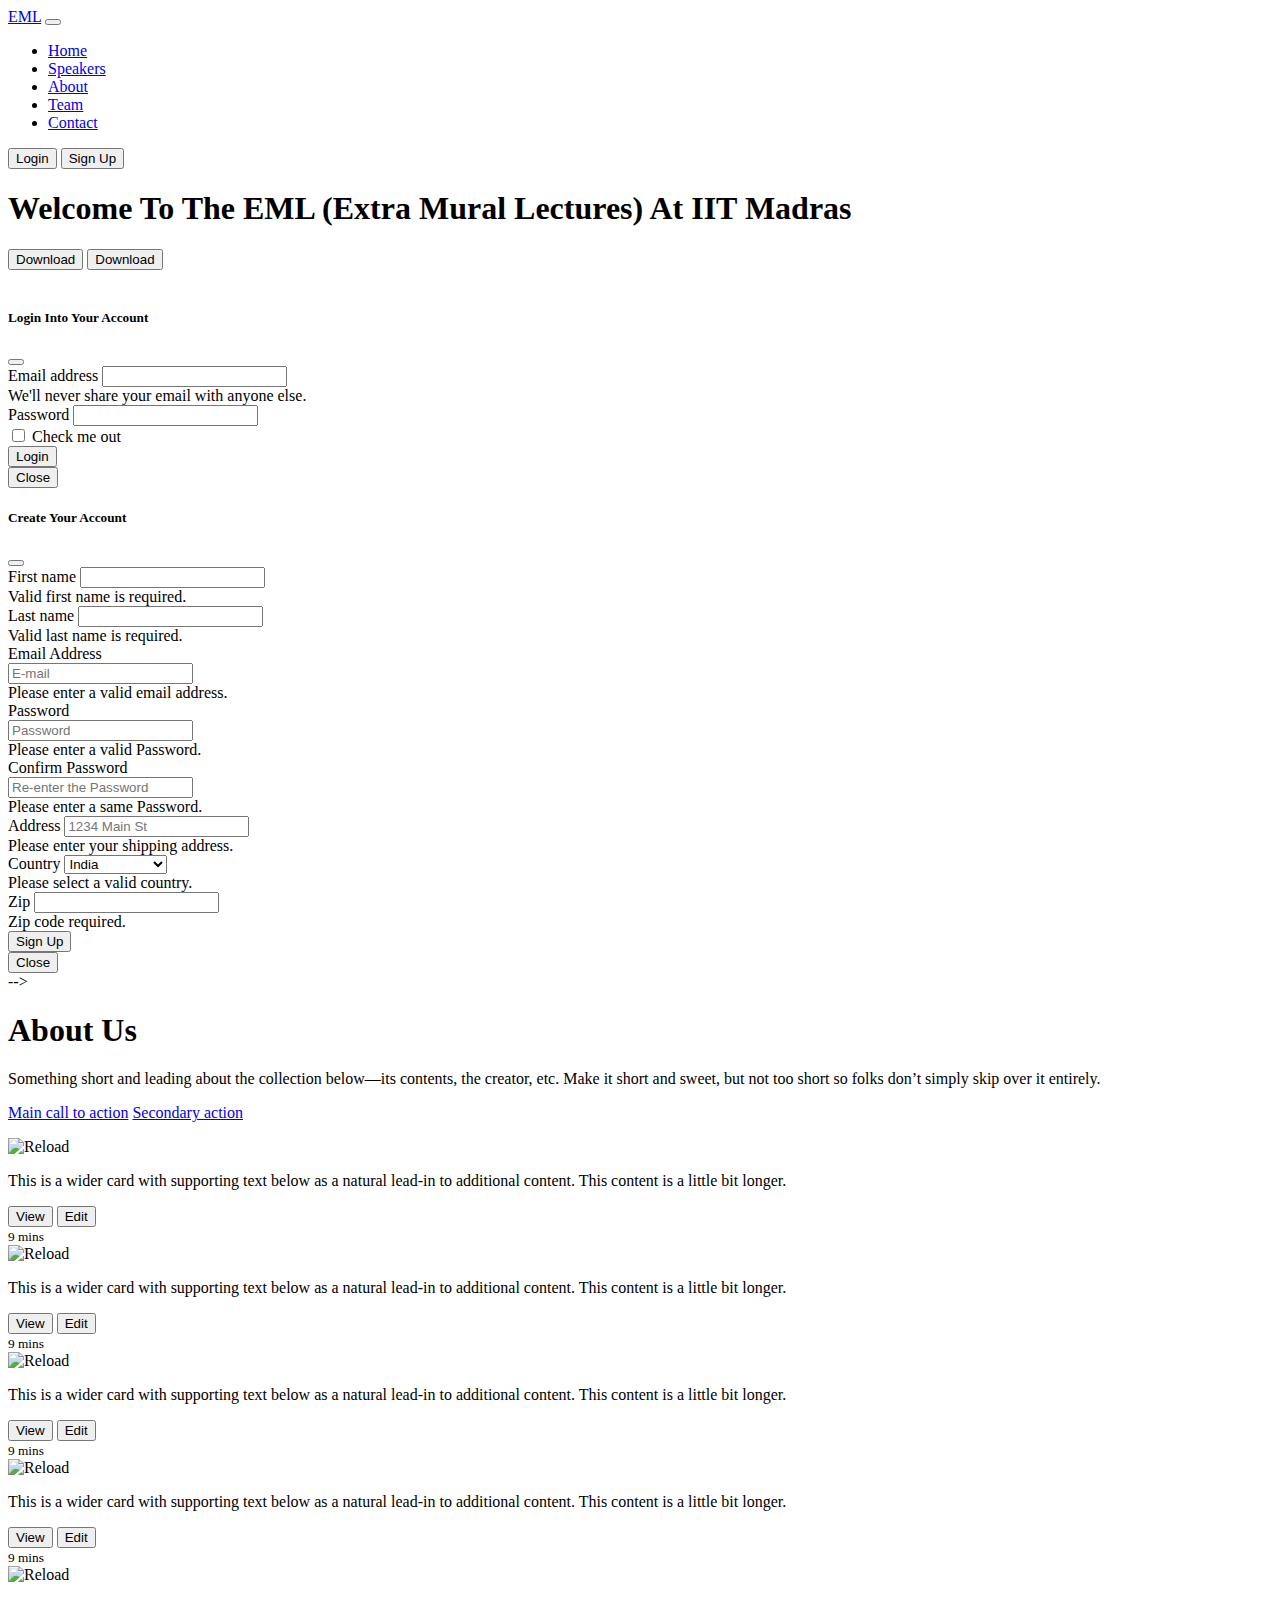
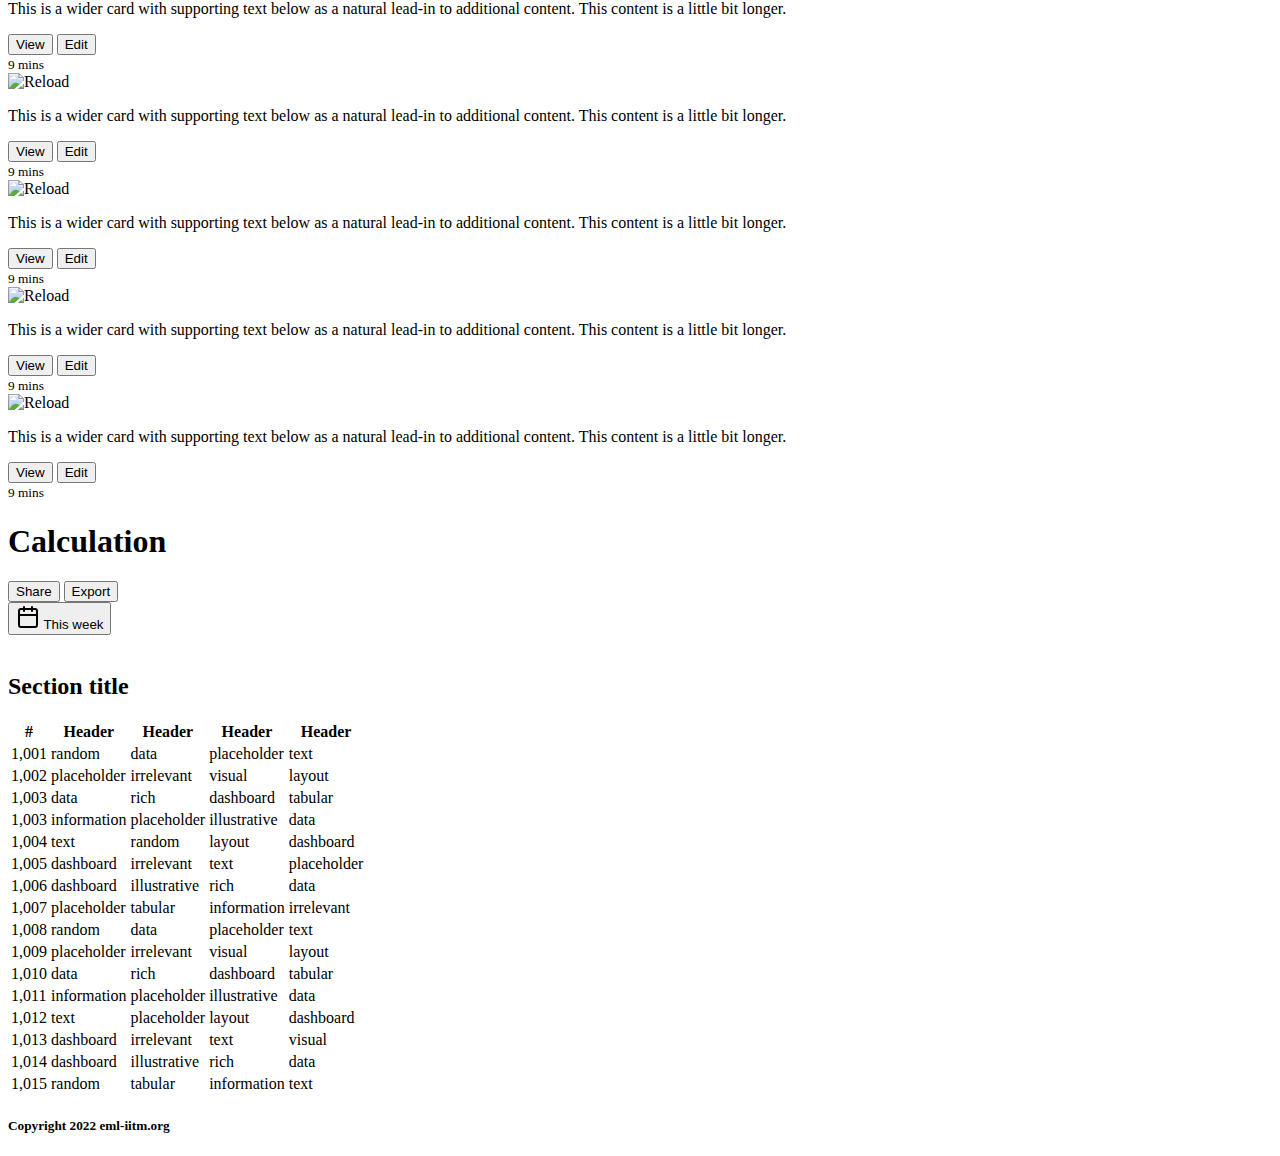
==== abouteml.html @ 74f58515 "Add files via upload" ====
<!doctype html>
<html lang="en">

<head>
    <meta charset="utf-8">
    <meta name="viewport" content="width=device-width, initial-scale=1">
    <meta name="description" content="">
    <meta name="author" content="Mark Otto, Jacob Thornton, and Bootstrap contributors">
    <meta name="generator" content="Hugo 0.101.0">
    <title>About Page</title>

    <!-- Bootstrap Get Started -->
    <link href="https://cdn.jsdelivr.net/npm/bootstrap@5.2.0/dist/css/bootstrap.min.css" rel="stylesheet"
        integrity="sha384-gH2yIJqKdNHPEq0n4Mqa/HGKIhSkIHeL5AyhkYV8i59U5AR6csBvApHHNl/vI1Bx" crossorigin="anonymous">

    <!-- CSS stylesheet -->
    <link rel="stylesheet" href="../Bootstrap/css/eml.css">

    <!-- JS script -->
    <script src="../Bootstrap/js/eml.js"></script>

    <!-- Google Fonts -->
    <style>
        @import url('https://fonts.googleapis.com/css2?family=Jost:wght@100&family=Montserrat:wght@100;900&family=Ubuntu:wght@500&display=swap');
    </style>

    <!-- Font Awesome Get Started -->
    <script src="https://kit.fontawesome.com/ee0eabc23c.js" crossorigin="anonymous"></script>

    <style>
        .bd-placeholder-img {
            font-size: 1.125rem;
            text-anchor: middle;
            -webkit-user-select: none;
            -moz-user-select: none;
            user-select: none;
        }

        @media (min-width: 768px) {
            .bd-placeholder-img-lg {
                font-size: 3.5rem;
            }
        }

        .b-example-divider {
            height: 3rem;
            background-color: rgba(0, 0, 0, .1);
            border: solid rgba(0, 0, 0, .15);
            border-width: 1px 0;
            box-shadow: inset 0 .5em 1.5em rgba(0, 0, 0, .1), inset 0 .125em .5em rgba(0, 0, 0, .15);
        }

        .b-example-vr {
            flex-shrink: 0;
            width: 1.5rem;
            height: 100vh;
        }

        .bi {
            vertical-align: -.125em;
            fill: currentColor;
        }

        .nav-scroller {
            position: relative;
            z-index: 2;
            height: 2.75rem;
            overflow-y: hidden;
        }

        .nav-scroller .nav {
            display: flex;
            flex-wrap: nowrap;
            padding-bottom: 1rem;
            margin-top: -1px;
            overflow-x: auto;
            text-align: center;
            white-space: nowrap;
            -webkit-overflow-scrolling: touch;
        }
    </style>


</head>

<body>
    <section id="title">
        <div class="container-fluid">

            <nav class="navbar navbar-expand-md navbar-dark">
                <a class="navbar-brand" href="#">EML</a>
                <span id="time"></span>
                <button class="navbar-toggler" type="button" data-bs-toggle="collapse"
                    data-bs-target="#navbarSupportedContent" aria-controls="navbarSupportedContent"
                    aria-expanded="false" aria-label="Toggle navigation">
                    <span class="navbar-toggler-icon"></span>
                </button>
                <div class="collapse navbar-collapse" id="navbarSupportedContent">
                    <ul class="navbar-nav ms-auto">
                        <li class="nav-item"><a class="nav-link" href="./index.html">Home</a></li>
                        <li class="nav-item"><a class="nav-link" href="./speakereml.html">Speakers</a></li>
                        <li class="nav-item"><a class="nav-link active" href="./abouteml.html">About</a></li>
                        <li class="nav-item"><a class="nav-link" href="./teameml.html">Team</a></li>
                        <li class="nav-item"><a class="nav-link" href="./contacteml.html">Contact</a></li>
                    </ul>
                </div>
                <div class="button d-flex ms-auto">
                    <button data-bs-toggle="modal" data-bs-target="#login" class=" btn btn-outline-info">Login</button>
                    <button data-bs-toggle="modal" data-bs-target="#signup" class=" btn btn-sm btn-dark mx-2">Sign Up</button>
                </div>
            </nav>



            <div class=" row">
                <div class="col-lg-6">
                    <h1>Welcome To The EML (Extra Mural Lectures) At IIT Madras</h1>
                    <button class="btn btn-lg btn-dark btn-dowload"><i class="fa-brands fa-windows"></i>
                        Download</button>
                    <button class="btn btn-lg btn-outline-light btn-dowload"><i class="fa-brands fa-google-play"></i>
                        Download</button>

                </div>
                <div class="col-lg-6">
                    <img class="title-img" src="../Bootstrap/photos/eml logo.png" alt="">
                </div>
            </div>
        </div>
    </section>

  <!-- Modal -->
  <div class="modal fade" id="login" tabindex="-1" aria-labelledby="exampleModalLabel" aria-hidden="true">
    <div class="modal-dialog">
      <div class="modal-content">
        <div class="modal-header">
          <h5 class="modal-title" id="exampleModalLabel">Login Into Your Account</h5>
          <button type="button" class="btn-close" data-bs-dismiss="modal" aria-label="Close"></button>
        </div>
        <div class="modal-body">
          <form>
            <div class="mb-3">
              <label for="exampleInputEmail1" class="form-label">Email address</label>
              <input type="email" class="form-control" id="exampleInputEmail1" aria-describedby="emailHelp">
              <div id="emailHelp" class="form-text">We'll never share your email with anyone else.</div>
            </div>
            <div class="mb-3">
              <label for="exampleInputPassword1" class="form-label">Password</label>
              <input type="password" class="form-control" id="exampleInputPassword1">
            </div>
            <div class="mb-3 form-check">
              <input type="checkbox" class="form-check-input" id="exampleCheck1">
              <label class="form-check-label" for="exampleCheck1">Check me out</label>
            </div>
            <button type="submit" class="btn btn-block btn-primary">Login</button>
          </form>
        </div>
        <div class="modal-footer">
          <button type="button" class="btn btn-secondary" data-bs-dismiss="modal">Close</button>
        </div>
      </div>
    </div>
  </div>

  <!-- Modal Sign Up -->
  <div class="modal fade" id="signup" tabindex="-1" aria-labelledby="exampleModalLabel" aria-hidden="true">
    <div class="modal-dialog">
      <div class="modal-content">
        <div class="modal-header">
          <h5 class="modal-title" id="exampleModalLabel">Create Your Account</h5>
          <button type="button" class="btn-close" data-bs-dismiss="modal" aria-label="Close"></button>
        </div>
        <div class="modal-body">
          <div class="row g-3">
            <div class="col-sm-6">
              <label for="firstName" class="form-label">First name</label>
              <input type="text" class="form-control" id="firstName" placeholder="" value="" required="">
              <div class="invalid-feedback">
                Valid first name is required.
              </div>
            </div>

            <div class="col-sm-6">
              <label for="lastName" class="form-label">Last name</label>
              <input type="text" class="form-control" id="lastName" placeholder="" value="" required="">
              <div class="invalid-feedback">
                Valid last name is required.
              </div>
            </div>

            <div class="col-12">
              <label for="username" class="form-label">Email Address</label>
              <div class="input-group has-validation">
                <input type="email" class="form-control" id="username" placeholder="E-mail" required="">
                <div class="invalid-feedback">
                  Please enter a valid email address.
                </div>
              </div>
            </div>
            <div class="col-12">
              <label for="username" class="form-label">Password</label>
              <div class="input-group has-validation">
                <input type="email" class="form-control" id="username" placeholder="Password" required="">
                <div class="invalid-feedback">
                  Please enter a valid Password.
                </div>
              </div>
            </div>
            <div class="col-12">
              <label for="username" class="form-label">Confirm Password</label>
              <div class="input-group has-validation">
                <input type="email" class="form-control" id="username" placeholder="Re-enter the Password" required="">
                <div class="invalid-feedback">
                  Please enter a same Password.
                </div>
              </div>
            </div>
            <div class="col-12">
              <label for="address" class="form-label">Address</label>
              <input type="text" class="form-control" id="address" placeholder="1234 Main St" required="">
              <div class="invalid-feedback">
                Please enter your shipping address.
              </div>
            </div>

            <div class="col-md-5">
              <label for="country" class="form-label">Country</label>
              <select class="form-select" id="country" required="">
                <option value="">India</option>
                <option>United States</option>
                <option>England</option>
                <option>China</option>
                <option>Russian</option>
              </select>
              <div class="invalid-feedback">
                Please select a valid country.
              </div>
            </div>
            <div class="col-md-3">
              <label for="zip" class="form-label">Zip</label>
              <input type="text" class="form-control" id="zip" placeholder="" required="">
              <div class="invalid-feedback">
                Zip code required.
              </div>
            </div>
          </div>
          <button class="btn btn-block btn-primary my-1">Sign Up</button>
        </div>
        <div class="modal-footer">
          <button type="button" class="btn btn-secondary" data-bs-dismiss="modal">Close</button>
        </div>
      </div>
    </div>
  </div> -->

    <main>

        <section class="py-5 text-center container">
            <div class="row py-lg-5">
                <div class="col-lg-6 col-md-8 mx-auto">
                    <h1 class="fw-light">About Us</h1>
                    <p class="lead text-muted">Something short and leading about the collection below—its contents, the
                        creator, etc. Make it short and sweet, but not too short so folks don’t simply skip over it
                        entirely.</p>
                    <p>
                        <a href="#" class="btn btn-primary my-2">Main call to action</a>
                        <a href="#" class="btn btn-secondary my-2">Secondary action</a>
                    </p>
                </div>
            </div>
        </section>

        <div class="album py-5 bg-light">
            <div class="container">

                <div class="row row-cols-1 row-cols-sm-2 row-cols-md-3 g-3">
                    <div class="col">
                        <div class="card shadow-sm">
                            <img src="https://source.unsplash.com/1400x875/?iit" alt="Reload">

                            <div class="card-body">
                                <p class="card-text">This is a wider card with supporting text below as a natural
                                    lead-in to additional content. This content is a little bit longer.</p>
                                <div class="d-flex justify-content-between align-items-center">
                                    <div class="btn-group">
                                        <button type="button" class="btn btn-sm btn-outline-secondary">View</button>
                                        <button type="button" class="btn btn-sm btn-outline-secondary">Edit</button>
                                    </div>
                                    <small class="text-muted">9 mins</small>
                                </div>
                            </div>
                        </div>
                    </div>
                    <div class="col">
                        <div class="card shadow-sm">
                        
                            <img src="https://source.unsplash.com/1400x875/?building" alt="Reload">
                            <div class="card-body">
                                <p class="card-text">This is a wider card with supporting text below as a natural
                                    lead-in to additional content. This content is a little bit longer.</p>
                                <div class="d-flex justify-content-between align-items-center">
                                    <div class="btn-group">
                                        <button type="button" class="btn btn-sm btn-outline-secondary">View</button>
                                        <button type="button" class="btn btn-sm btn-outline-secondary">Edit</button>
                                    </div>
                                    <small class="text-muted">9 mins</small>
                                </div>
                            </div>
                        </div>
                    </div>
                    <div class="col">
                        <div class="card shadow-sm">
                            <img src="https://source.unsplash.com/1400x875/?student" alt="Reload">

                            <div class="card-body">
                                <p class="card-text">This is a wider card with supporting text below as a natural
                                    lead-in to additional content. This content is a little bit longer.</p>
                                <div class="d-flex justify-content-between align-items-center">
                                    <div class="btn-group">
                                        <button type="button" class="btn btn-sm btn-outline-secondary">View</button>
                                        <button type="button" class="btn btn-sm btn-outline-secondary">Edit</button>
                                    </div>
                                    <small class="text-muted">9 mins</small>
                                </div>
                            </div>
                        </div>
                    </div>

                    <div class="col">
                        <div class="card shadow-sm">
                            <img src="https://source.unsplash.com/1400x875/?nit" alt="Reload">

                            <div class="card-body">
                                <p class="card-text">This is a wider card with supporting text below as a natural
                                    lead-in to additional content. This content is a little bit longer.</p>
                                <div class="d-flex justify-content-between align-items-center">
                                    <div class="btn-group">
                                        <button type="button" class="btn btn-sm btn-outline-secondary">View</button>
                                        <button type="button" class="btn btn-sm btn-outline-secondary">Edit</button>
                                    </div>
                                    <small class="text-muted">9 mins</small>
                                </div>
                            </div>
                        </div>
                    </div>
                    <div class="col">
                        <div class="card shadow-sm">
                            <img src="https://source.unsplash.com/1400x875/?leader" alt="Reload">
                            <div class="card-body">
                                <p class="card-text">This is a wider card with supporting text below as a natural
                                    lead-in to additional content. This content is a little bit longer.</p>
                                <div class="d-flex justify-content-between align-items-center">
                                    <div class="btn-group">
                                        <button type="button" class="btn btn-sm btn-outline-secondary">View</button>
                                        <button type="button" class="btn btn-sm btn-outline-secondary">Edit</button>
                                    </div>
                                    <small class="text-muted">9 mins</small>
                                </div>
                            </div>
                        </div>
                    </div>
                    <div class="col">
                        <div class="card shadow-sm">
                            <img src="https://source.unsplash.com/1400x875/?team" alt="Reload">

                            <div class="card-body">
                                <p class="card-text">This is a wider card with supporting text below as a natural
                                    lead-in to additional content. This content is a little bit longer.</p>
                                <div class="d-flex justify-content-between align-items-center">
                                    <div class="btn-group">
                                        <button type="button" class="btn btn-sm btn-outline-secondary">View</button>
                                        <button type="button" class="btn btn-sm btn-outline-secondary">Edit</button>
                                    </div>
                                    <small class="text-muted">9 mins</small>
                                </div>
                            </div>
                        </div>
                    </div>

                    <div class="col">
                        <div class="card shadow-sm">
                            <img src="https://source.unsplash.com/1400x875/?computer" alt="Reload">
                            <div class="card-body">
                                <p class="card-text">This is a wider card with supporting text below as a natural
                                    lead-in to additional content. This content is a little bit longer.</p>
                                <div class="d-flex justify-content-between align-items-center">
                                    <div class="btn-group">
                                        <button type="button" class="btn btn-sm btn-outline-secondary">View</button>
                                        <button type="button" class="btn btn-sm btn-outline-secondary">Edit</button>
                                    </div>
                                    <small class="text-muted">9 mins</small>
                                </div>
                            </div>
                        </div>
                    </div>
                    <div class="col">
                        <div class="card shadow-sm">
                            <img src="https://source.unsplash.com/1400x875/?people" alt="Reload">
                            <div class="card-body">
                                <p class="card-text">This is a wider card with supporting text below as a natural
                                    lead-in to additional content. This content is a little bit longer.</p>
                                <div class="d-flex justify-content-between align-items-center">
                                    <div class="btn-group">
                                        <button type="button" class="btn btn-sm btn-outline-secondary">View</button>
                                        <button type="button" class="btn btn-sm btn-outline-secondary">Edit</button>
                                    </div>
                                    <small class="text-muted">9 mins</small>
                                </div>
                            </div>
                        </div>
                    </div>
                    <div class="col">
                        <div class="card shadow-sm">
                            <img src="https://source.unsplash.com/1400x875/?books" alt="Reload">

                            <div class="card-body">
                                <p class="card-text">This is a wider card with supporting text below as a natural
                                    lead-in to additional content. This content is a little bit longer.</p>
                                <div class="d-flex justify-content-between align-items-center">
                                    <div class="btn-group">
                                        <button type="button" class="btn btn-sm btn-outline-secondary">View</button>
                                        <button type="button" class="btn btn-sm btn-outline-secondary">Edit</button>
                                    </div>
                                    <small class="text-muted">9 mins</small>
                                </div>
                            </div>
                        </div>
                    </div>
                </div>
            </div>
        </div>

    </main>

    <main class="col-md-9 ms-sm-auto col-lg-10 px-md-4"><div class="chartjs-size-monitor"><div class="chartjs-size-monitor-expand"><div class=""></div></div><div class="chartjs-size-monitor-shrink"><div class=""></div></div></div>
        <div class="d-flex justify-content-between flex-wrap flex-md-nowrap align-items-center pt-3 pb-2 mb-3 border-bottom">
          <h1 class="h2">Calculation</h1>
          <div class="btn-toolbar mb-2 mb-md-0">
            <div class="btn-group me-2">
              <button type="button" class="btn btn-sm btn-outline-secondary">Share</button>
              <button type="button" class="btn btn-sm btn-outline-secondary">Export</button>
            </div>
            <button type="button" class="btn btn-sm btn-outline-secondary dropdown-toggle">
              <svg xmlns="http://www.w3.org/2000/svg" width="24" height="24" viewBox="0 0 24 24" fill="none" stroke="currentColor" stroke-width="2" stroke-linecap="round" stroke-linejoin="round" class="feather feather-calendar align-text-bottom" aria-hidden="true"><rect x="3" y="4" width="18" height="18" rx="2" ry="2"></rect><line x1="16" y1="2" x2="16" y2="6"></line><line x1="8" y1="2" x2="8" y2="6"></line><line x1="3" y1="10" x2="21" y2="10"></line></svg>
              This week
            </button>
          </div>
        </div>
  
        <img src="https://source.unsplash.com/1200x300/?graph" alt="">
  
        <h2>Section title</h2>
        <div class="table-responsive">
          <table class="table table-striped table-sm">
            <thead>
              <tr>
                <th scope="col">#</th>
                <th scope="col">Header</th>
                <th scope="col">Header</th>
                <th scope="col">Header</th>
                <th scope="col">Header</th>
              </tr>
            </thead>
            <tbody>
              <tr>
                <td>1,001</td>
                <td>random</td>
                <td>data</td>
                <td>placeholder</td>
                <td>text</td>
              </tr>
              <tr>
                <td>1,002</td>
                <td>placeholder</td>
                <td>irrelevant</td>
                <td>visual</td>
                <td>layout</td>
              </tr>
              <tr>
                <td>1,003</td>
                <td>data</td>
                <td>rich</td>
                <td>dashboard</td>
                <td>tabular</td>
              </tr>
              <tr>
                <td>1,003</td>
                <td>information</td>
                <td>placeholder</td>
                <td>illustrative</td>
                <td>data</td>
              </tr>
              <tr>
                <td>1,004</td>
                <td>text</td>
                <td>random</td>
                <td>layout</td>
                <td>dashboard</td>
              </tr>
              <tr>
                <td>1,005</td>
                <td>dashboard</td>
                <td>irrelevant</td>
                <td>text</td>
                <td>placeholder</td>
              </tr>
              <tr>
                <td>1,006</td>
                <td>dashboard</td>
                <td>illustrative</td>
                <td>rich</td>
                <td>data</td>
              </tr>
              <tr>
                <td>1,007</td>
                <td>placeholder</td>
                <td>tabular</td>
                <td>information</td>
                <td>irrelevant</td>
              </tr>
              <tr>
                <td>1,008</td>
                <td>random</td>
                <td>data</td>
                <td>placeholder</td>
                <td>text</td>
              </tr>
              <tr>
                <td>1,009</td>
                <td>placeholder</td>
                <td>irrelevant</td>
                <td>visual</td>
                <td>layout</td>
              </tr>
              <tr>
                <td>1,010</td>
                <td>data</td>
                <td>rich</td>
                <td>dashboard</td>
                <td>tabular</td>
              </tr>
              <tr>
                <td>1,011</td>
                <td>information</td>
                <td>placeholder</td>
                <td>illustrative</td>
                <td>data</td>
              </tr>
              <tr>
                <td>1,012</td>
                <td>text</td>
                <td>placeholder</td>
                <td>layout</td>
                <td>dashboard</td>
              </tr>
              <tr>
                <td>1,013</td>
                <td>dashboard</td>
                <td>irrelevant</td>
                <td>text</td>
                <td>visual</td>
              </tr>
              <tr>
                <td>1,014</td>
                <td>dashboard</td>
                <td>illustrative</td>
                <td>rich</td>
                <td>data</td>
              </tr>
              <tr>
                <td>1,015</td>
                <td>random</td>
                <td>tabular</td>
                <td>information</td>
                <td>text</td>
              </tr>
            </tbody>
          </table>
        </div>
      </main>

    <section id="footer">
        <a target="_blank" href="www.facebook.com"> <i class="fa-brands fa-facebook fa-2x"></i></a>
        <a target="_blank" href="www.instagram.com"> <i class="fa-brands fa-instagram fa-2x"></i></a>
        <a target="_blank" href="www.twitter.com"> <i class="fa-brands fa-twitter fa-2x"></i></a>
        <a target="_blank" href="www.gmail.com"><i class="fa-solid fa-envelope fa-2x"></i></a>
        <a target="_blank" href="www.whatsappweb.com"> <i class="fa-brands fa-whatsapp fa-2x"></i></a>
        <h5><i class="fa-solid fa-copyright"></i> Copyright 2022 eml-iitm.org</h5>
    </section>

    <script src="../assets/dist/js/bootstrap.bundle.min.js"></script>


</body>
<!-- Bootstrap Script -->
<script src="https://cdn.jsdelivr.net/npm/bootstrap@5.2.0/dist/js/bootstrap.bundle.min.js"
  integrity="sha384-A3rJD856KowSb7dwlZdYEkO39Gagi7vIsF0jrRAoQmDKKtQBHUuLZ9AsSv4jD4Xa" crossorigin="anonymous"></script>
</html>
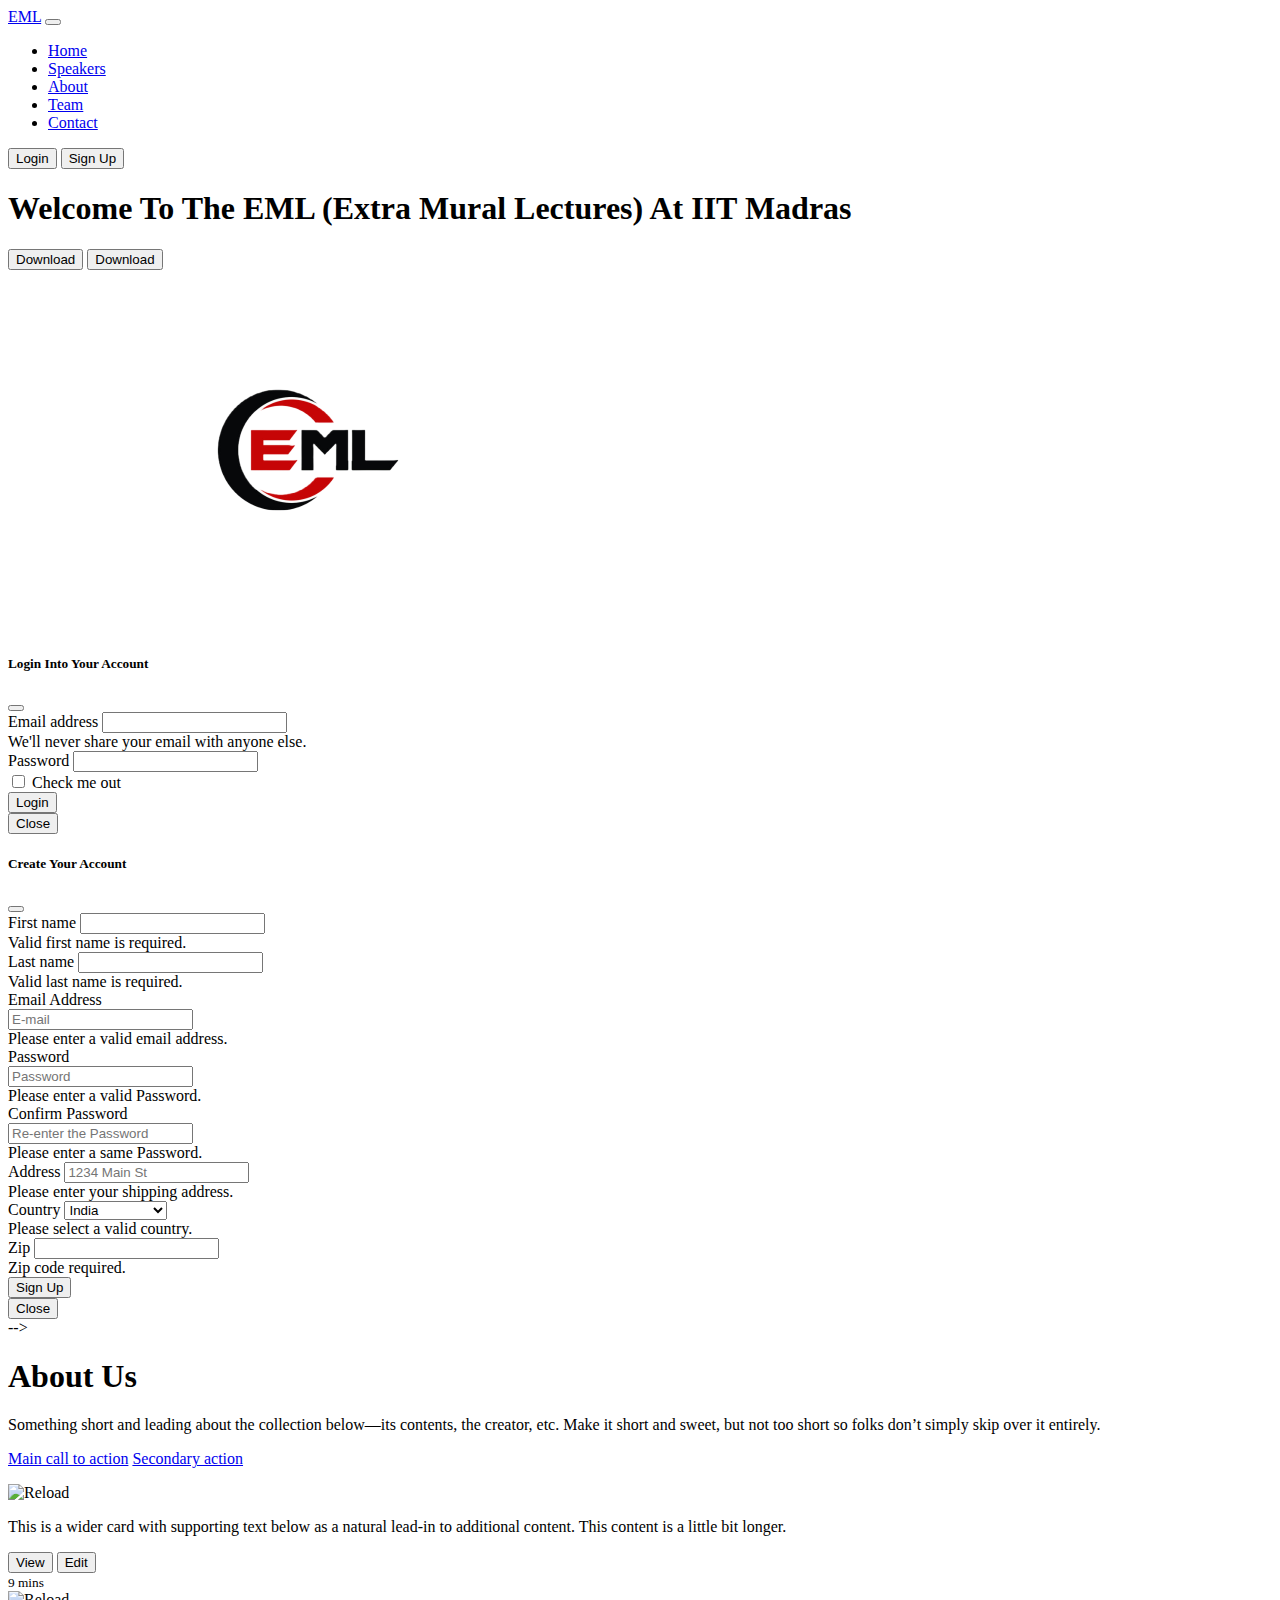
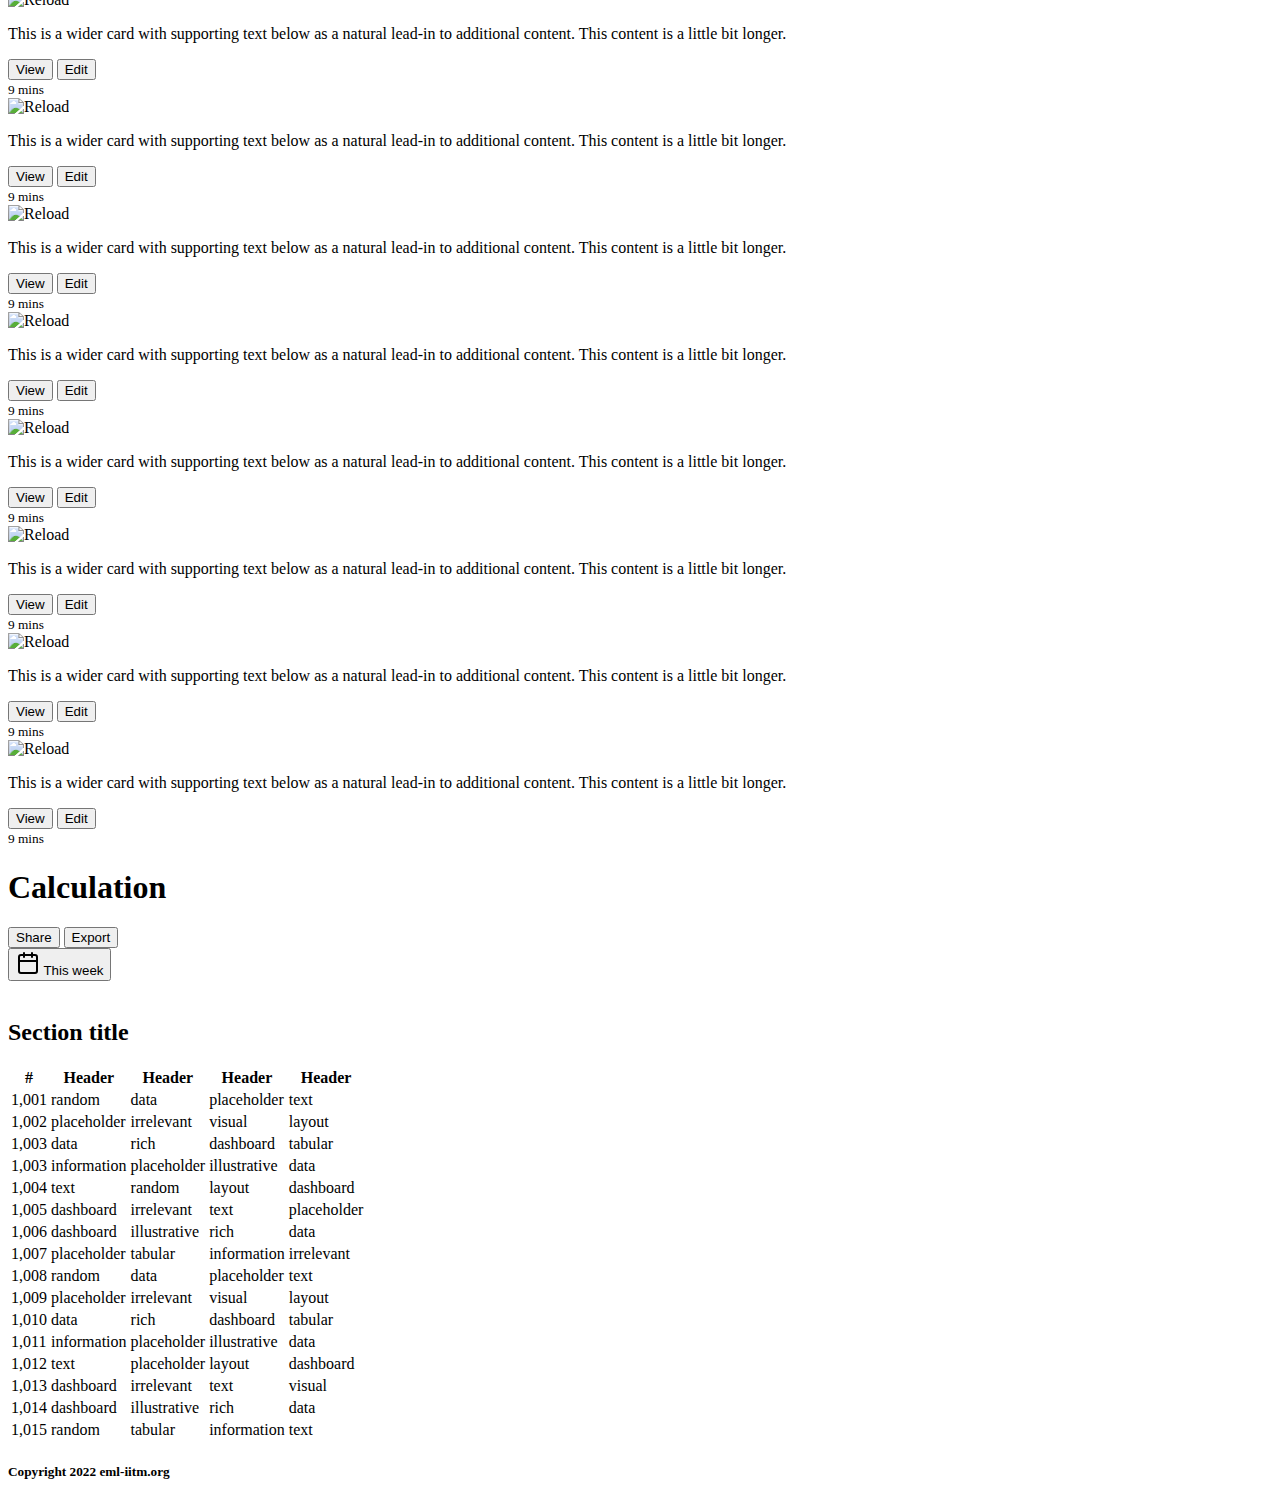
==== commit c0257cb2: "Update abouteml.html" ====
--- a/abouteml.html
+++ b/abouteml.html
@@ -14,10 +14,10 @@
         integrity="sha384-gH2yIJqKdNHPEq0n4Mqa/HGKIhSkIHeL5AyhkYV8i59U5AR6csBvApHHNl/vI1Bx" crossorigin="anonymous">
 
     <!-- CSS stylesheet -->
-    <link rel="stylesheet" href="../Bootstrap/css/eml.css">
+    <link rel="stylesheet" href="./css/eml.css">
 
     <!-- JS script -->
-    <script src="../Bootstrap/js/eml.js"></script>
+    <script src="./js/eml.js"></script>
 
     <!-- Google Fonts -->
     <style>
@@ -122,7 +122,7 @@
 
                 </div>
                 <div class="col-lg-6">
-                    <img class="title-img" src="../Bootstrap/photos/eml logo.png" alt="">
+                    <img class="title-img" src="./eml logo.png" alt="">
                 </div>
             </div>
         </div>
@@ -594,4 +594,4 @@
 <!-- Bootstrap Script -->
 <script src="https://cdn.jsdelivr.net/npm/bootstrap@5.2.0/dist/js/bootstrap.bundle.min.js"
   integrity="sha384-A3rJD856KowSb7dwlZdYEkO39Gagi7vIsF0jrRAoQmDKKtQBHUuLZ9AsSv4jD4Xa" crossorigin="anonymous"></script>
-</html>+</html>
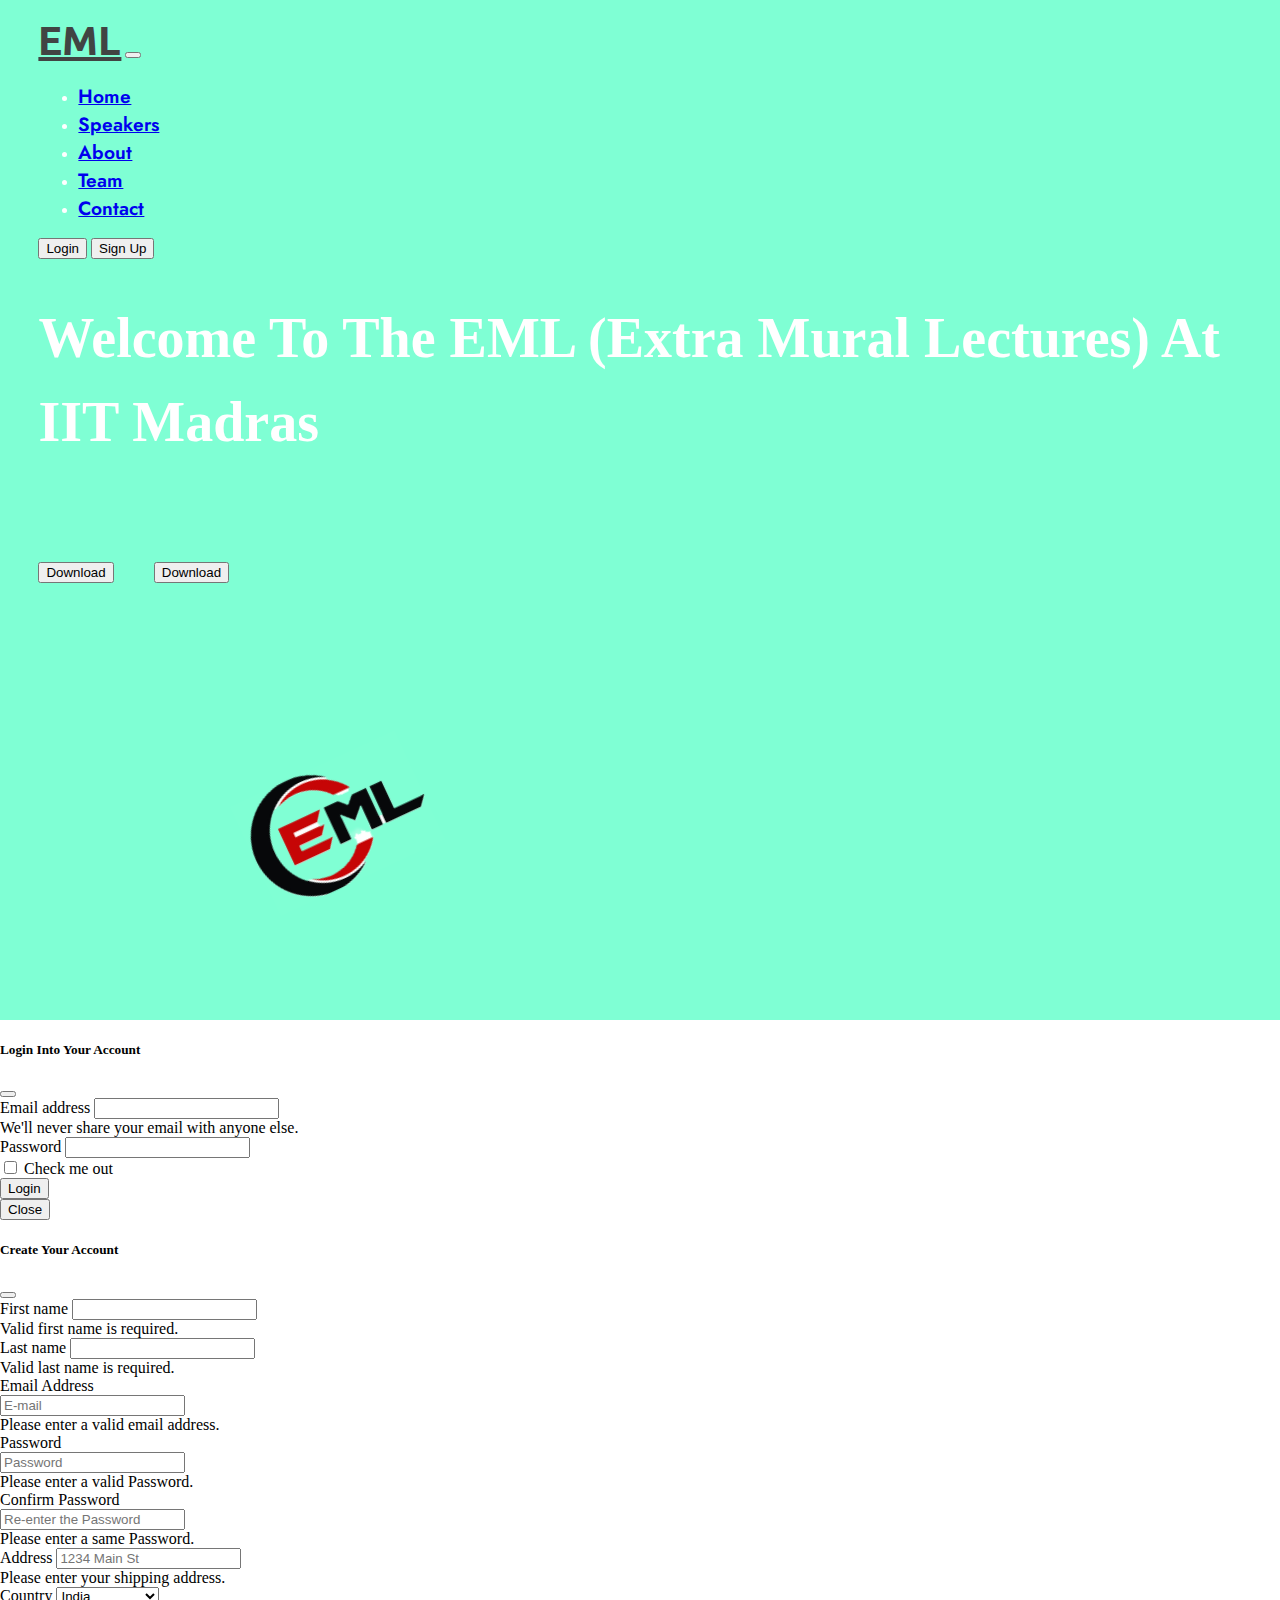
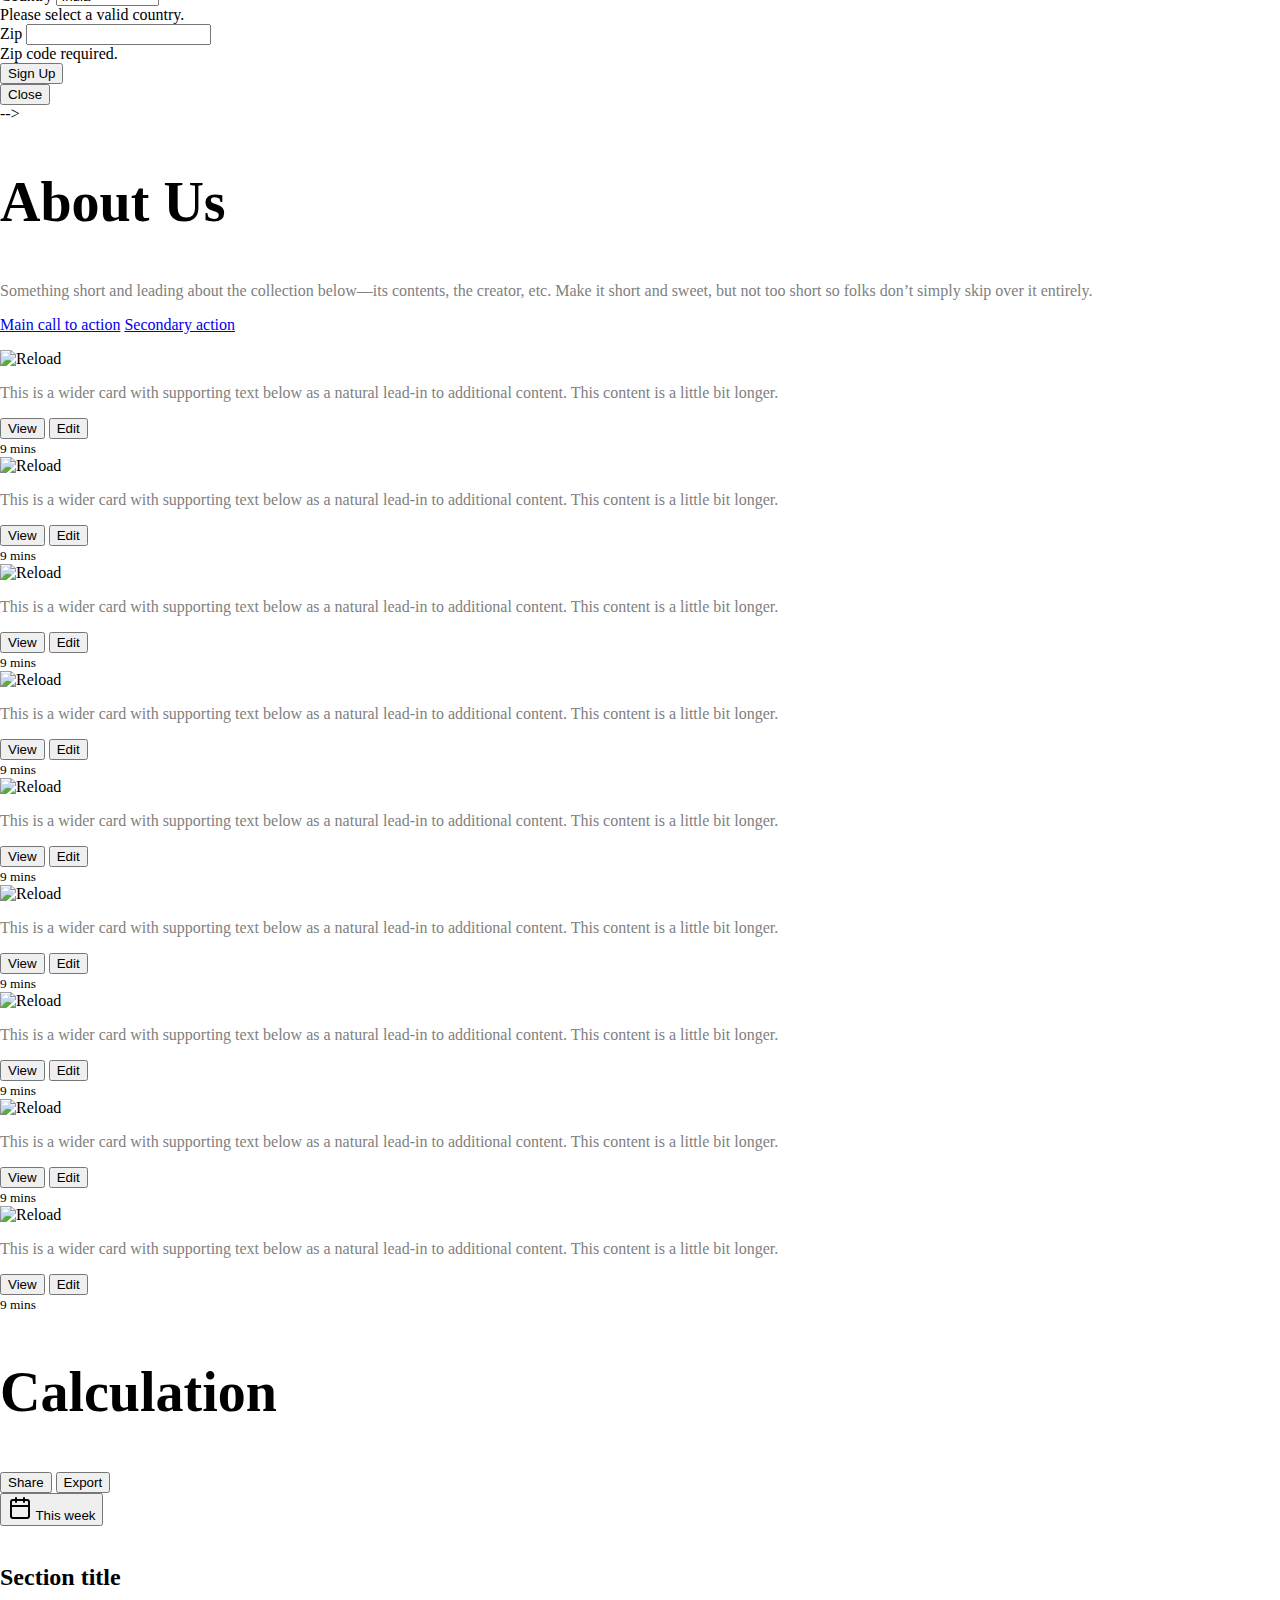
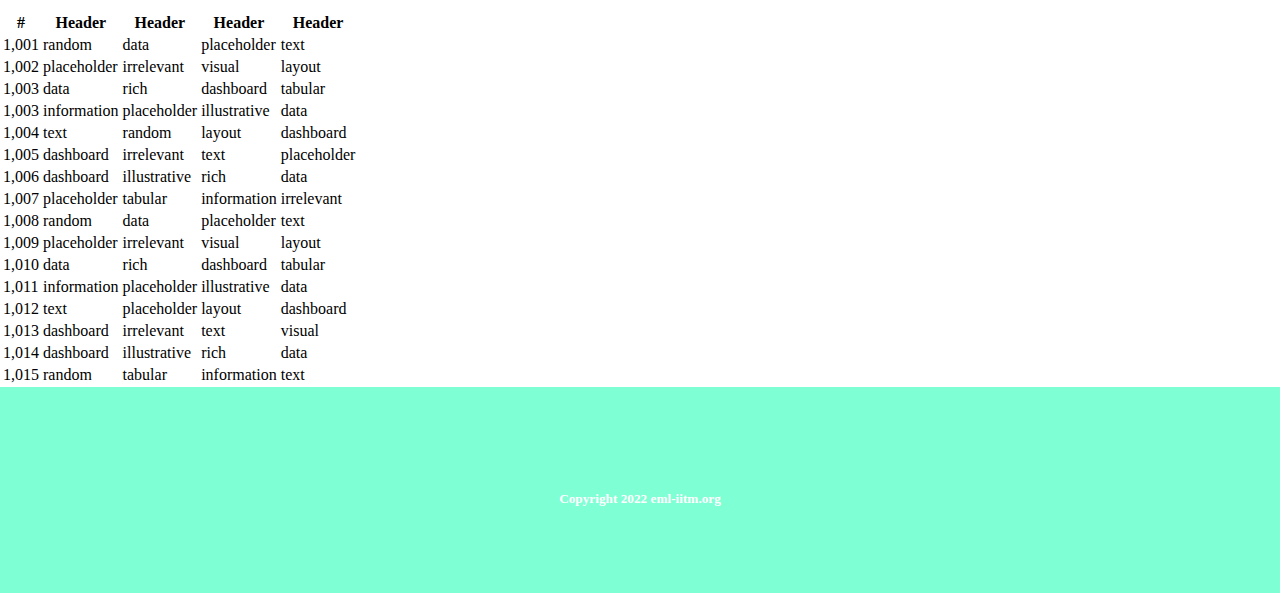
==== commit 57a27f70: "Update abouteml.html" ====
--- a/abouteml.html
+++ b/abouteml.html
@@ -14,10 +14,10 @@
         integrity="sha384-gH2yIJqKdNHPEq0n4Mqa/HGKIhSkIHeL5AyhkYV8i59U5AR6csBvApHHNl/vI1Bx" crossorigin="anonymous">
 
     <!-- CSS stylesheet -->
-    <link rel="stylesheet" href="./css/eml.css">
+    <link rel="stylesheet" href="./eml.css">
 
     <!-- JS script -->
-    <script src="./js/eml.js"></script>
+    <script src="./eml.js"></script>
 
     <!-- Google Fonts -->
     <style>
--- a/eml.css
+++ b/eml.css
@@ -0,0 +1,154 @@
+body {
+    margin: 0px;
+    padding: 0px;
+}
+
+#title {
+    background-color: aquamarine;
+    color: white;
+}
+
+h1 {
+    font-size: 3.5rem;
+    line-height: 1.5;
+    font-family: "montserrat-dark";
+}
+
+h3 {
+    font-weight: 700;
+    font-family: "montserrat-dark";
+}
+
+p {
+    color: grey;
+}
+
+.container-fluid {
+    padding: 1% 3%;
+}
+
+/* Navbar */
+.navbar-brand {
+    font-family: "ubuntu";
+    font-size: 2.5rem;
+    font-weight: bold;
+    color: rgb(65, 68, 67);
+}
+
+.nav-item {
+    padding: 0px;
+}
+
+.nav-link {
+    font-family: 'Jost', sans-serif;
+    font-size: 1.2rem;
+    font-weight: 600;
+}
+.navbar, .button{
+    z-index: 1;
+}
+.title-img {
+    transform: rotate(-25deg);
+}
+
+.btn-dowload {
+    margin: 5% 3% 5% 0%;
+}
+
+/* feature section */
+
+.feature {
+    margin: 2% 3%;
+}
+
+.feature-box {
+    padding: 0 5rem;
+    text-align: center;
+}
+
+.icon {
+    color: rgb(136, 240, 205);
+    padding-bottom: 1rem;
+}
+
+.icon:hover {
+    color: aquamarine;
+    cursor: pointer;
+}
+
+/* text section */
+#text {
+    padding: 1% 3%;
+    text-align: center;
+    color: white;
+    background-color: rgb(136, 240, 205);
+
+}
+
+.text-img {
+    border-radius: 100%;
+    display: block;
+    margin: 0 auto;
+}
+
+#press {
+    background-color: rgb(136, 240, 205);
+}
+
+.press-img {
+  margin: 0 10%;
+    color: white;
+}
+
+.press-img:hover {
+    color: rgb(25, 27, 26);
+    cursor: pointer;
+}
+
+#slides{
+    background-color: rgb(189, 236, 225);
+}
+.blog{
+   max-width:70%;
+   height:600px;
+    display: block;
+    margin: 1rem auto;
+}
+
+#pricing {
+    text-align: center;
+    padding: 3% 1%;
+}
+.column {
+    padding: 1% 2%;
+}
+
+/* footer section */
+#footer{
+    text-align: center;
+    background-color:aquamarine ;
+    color: white;
+    padding: 5% 10%;
+}
+.fa-2x {
+    margin: 1rem 1rem;
+}
+.fa-2x:hover {
+    color: black;
+    cursor: pointer;
+}
+
+@media (max-width:1000px) {
+    #title {
+        text-align: center;
+    }
+    .title-img {
+transform: rotate(0);
+    }
+}
+
+#time{
+    font-family: "montserrat-black"; 
+    font-size: 1.2rem;
+    color: blue;
+}
